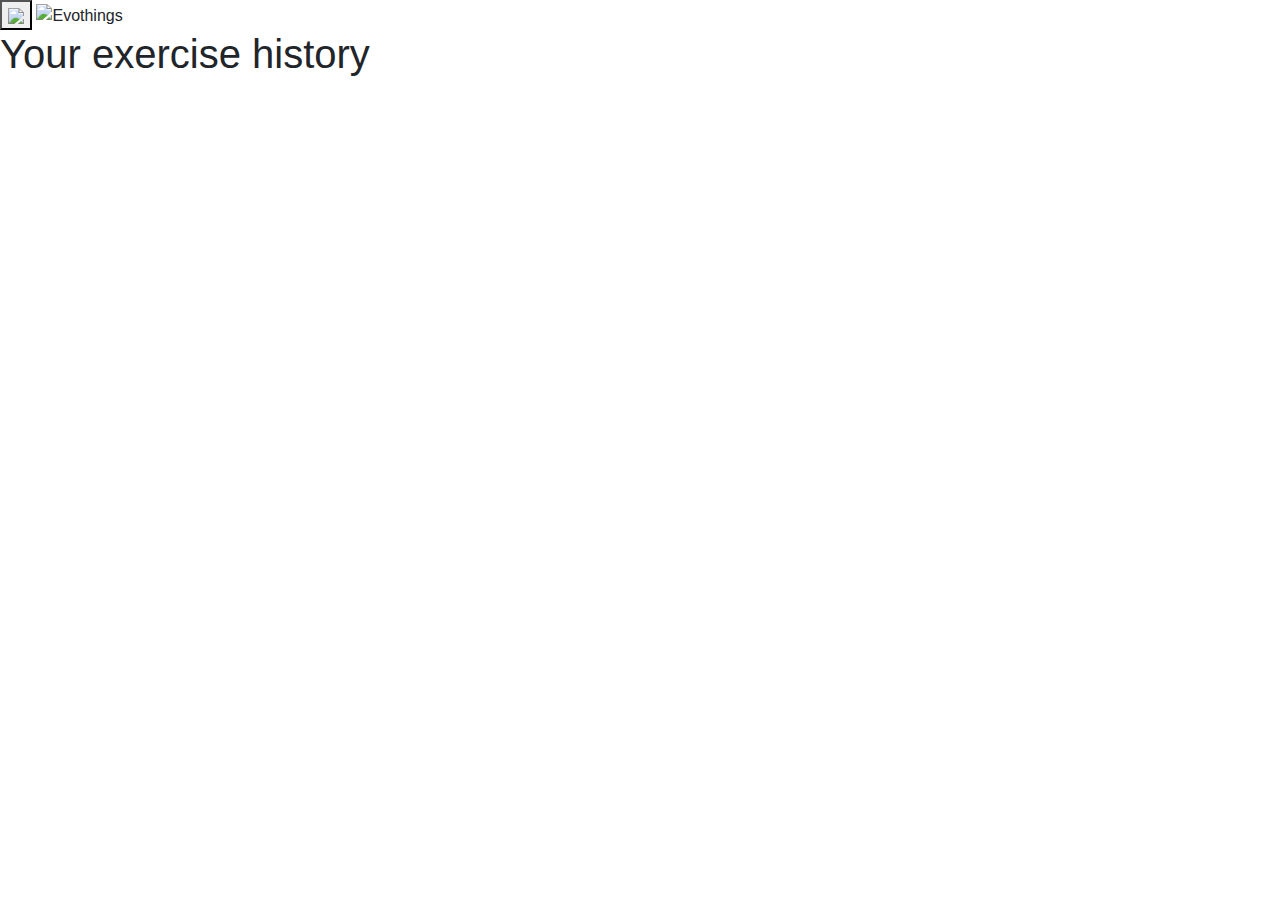
==== ble-ti-sensortag-sensors/history.html @ 38f4ce9c "Merge branch 'app_branch'" ====
<!DOCTYPE html>
<!--
	Demonstration of the TI SensorTag JavaScript library.
-->
<html>

<head>
	<meta charset="utf-8" />
	<meta name="format-detection" content="telephone=no" />
	<meta name="viewport" content="width=device-width, user-scalable=no,
		shrink-to-fit=no, initial-scale=1.0, minimum-scale=1.0, maximum-scale=1.0" />

	<title>TI SensorTag CC2650 &amp; CC2541 Sensors</title>

	<style>
		@import 'ui/css/evothings-app.css';
		@import 'ui/css/app_snackbar.css';
	</style>

	<script>

	// Redirect console.log to Evothings Workbench.
	if (window.hyper && window.hyper.log) { console.log = hyper.log }
	</script>

	<script src="cordova.js"></script>
	<script src="libs/evothings/evothings.js"></script>
	<script src="libs/evothings/ui/ui.js"></script>
	<script src="libs/evothings/tisensortag/tisensortag.js"></script>
	<script src="https://cdnjs.cloudflare.com/ajax/libs/paho-mqtt/1.0.1/mqttws31.js" type="text/javascript"></script>
	<script type="text/javascript" src="timer.js"></script>
	<script type="text/javascript" src="mqtt_client.js"></script>
	<!-- jQuery library -->
    <script src="https://ajax.googleapis.com/ajax/libs/jquery/3.4.1/jquery.min.js"></script>
    <!-- Bootstrap library -->
    <link rel="stylesheet" href="https://maxcdn.bootstrapcdn.com/bootstrap/4.0.0/css/bootstrap.min.css">
    <script src="https://maxcdn.bootstrapcdn.com/bootstrap/4.0.0/js/bootstrap.min.js"></script>
    <script>
        const params = new URLSearchParams(window.location.search)
		var user = params.get('userId')
        console.log("window parameters are "+ user)
        MQTTconnect(user);
    </script>
</head>

<body>

	<header>
		<button class="back" onclick="history.back()">
			<img src="ui/images/arrow-left.svg" />
		</button>
		<img class="logotype" src="ui/images/logo.svg" alt="Evothings" />
		<!--<button class="menu" onclick=""><img src="ui/images/menu.svg" /></button>-->
	</header>

	<h1>Your exercise history</h1>


	<!--<button onclick ="getData()", type='button'>submit</button> -->

	<ul id = "historyList">

    </ul>


<script>


function isEmpty(obj) {
    for(var key in obj) {
        if(obj.hasOwnProperty(key))
            return false;
    }
    return true;
}

function parser(exerciseData){
    var dateString = "date: " + exerciseData["date"] + "<br>";;
    var benchPressString = "";
    var squatString = "";
    var deadliftString = "";

    var benchPressDict = exerciseData["benchPress"] 
    if(!isEmpty(benchPressDict)){
        var benchPressString = "Bench Press: <br>"+ "&emsp;";
        const keys = Object.keys(benchPressDict);
            
        keys.forEach((key, index) => {
            var set = parseInt(key) + 1
            var weight = benchPressDict[key][0]
            var reps = benchPressDict[key][1]
            benchPressString = benchPressString +  `${set}: ${weight}kg x ${reps}` + "<br> &emsp;"
        });
    }
    
    var squatDict = exerciseData["squat"] 
    if(!isEmpty(squatDict)){
        var squatString = "<br>Squats: <br>"+ "&emsp;";
        const keys = Object.keys(squatDict);

        keys.forEach((key, index) => {
            var set = parseInt(key) + 1
            var weight = squatDict[key][0]
            var reps = squatDict[key][1]
            squatString = squatString +  `${set}: ${weight}kg x ${reps}` + "<br> &emsp;"
        });
    }
    
    var deadliftDict = exerciseData["deadlift"] 
    if(!isEmpty(deadliftDict)){
        var deadliftString = "<br>Deadlift: <br>"+ "&emsp;";
        const keys = Object.keys(deadliftDict);

        keys.forEach((key, index) => {
            var set = parseInt(key) + 1
            var weight = deadliftDict[key][0]
            var reps = deadliftDict[key][1]
            deadliftString = deadliftString +  `${set}: ${weight}kg x ${reps}` + "<br> &emsp;"
        });
    }

    return dateString + benchPressString + squatString + deadliftString;
}


function setHistoryList(exerciseDataJsonString)
{    
    exerciseData = JSON.parse(exerciseDataJsonString)
    for(let i=0; i<exerciseData.length; i++){
        
        var dateSpaced = exerciseData[i]["date"];
        var date = dateSpaced.replace(/\s/g, '');
        
        var modalFade = document.createElement("div");
        modalFade.setAttribute("id", "modalFade"+i)
        modalFade.role = "dialog";
        modalFade.className = "modal fade";
        
        var modalDialog = document.createElement("div");
        modalDialog.className = "modal-dialog";
        
        var modalContent = document.createElement("div");
        modalContent.className = "modal-content";
        
        var modalHeader = document.createElement("div");
        modalHeader.className = "modal-header";
        
        var closeSpan = document.createElement("span");
        closeSpan.className = "close";
        closeSpan.innerHTML = "&times;"
        closeSpan.setAttribute("data-dismiss","modal")
        
        var modalTitle = document.createElement("h4");
        modalTitle.class = "modal-title";
        modalTitle.innerHTML = date;
        
        var modalBody = document.createElement("p");
        modalBody.innerHTML = parser(exerciseData[i]);
        modalBody.className = "modal-body"
        modalBody.style.fontSize = "x-large";
        
        var button = document.createElement("button");
        button.type = "button";
        button.className = "btn btn-success openBtn";
        button.setAttribute("id", "modalButton"+i)
        button.innerHTML = date;
        button.value = date;

        var modalFooter = document.createElement("div");
        modalFooter.className = "modal-footer";
        
        var listItem = document.createElement("li");
        var list = document.getElementById("historyList");
    
        modalHeader.appendChild(modalTitle);
        modalHeader.appendChild(closeSpan);
        modalContent.appendChild(modalHeader);
        modalContent.appendChild(modalBody);
        modalContent.appendChild(modalFooter);
        modalDialog.appendChild(modalContent);
        modalFade.appendChild(modalDialog);
        listItem.appendChild(button);
        listItem.appendChild(modalFade);
        list.appendChild(listItem);
        
        $("#modalButton"+i).click(function(){
                    $("#modalFade"+i).modal('show');
                });
    }
}

	</script>

</body>

</html>
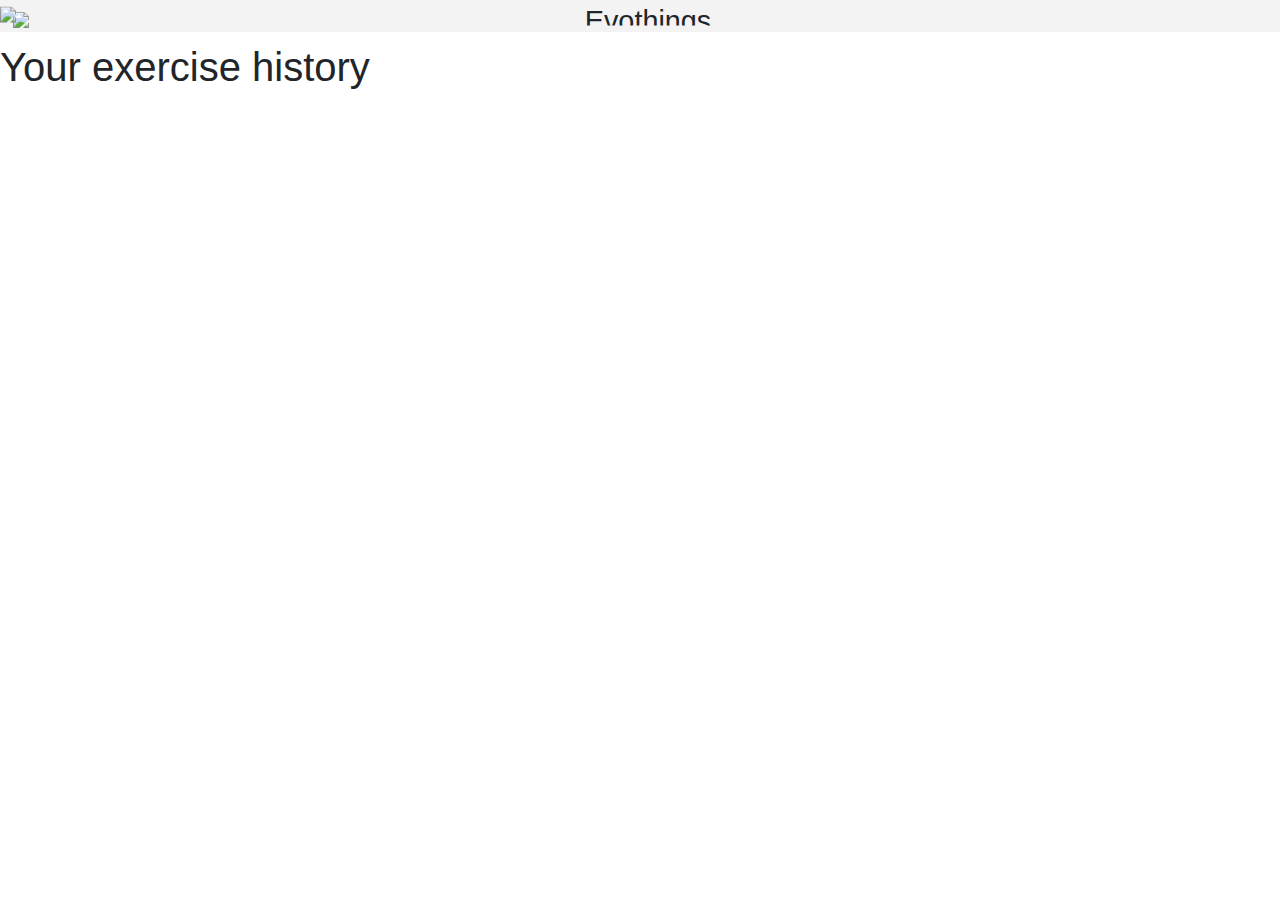
==== commit 57d13c6a: "use http requests to make changes" ====
--- a/ble-ti-sensortag-sensors/history.html
+++ b/ble-ti-sensortag-sensors/history.html
@@ -39,7 +39,7 @@
         const params = new URLSearchParams(window.location.search)
 		var user = params.get('userId')
         console.log("window parameters are "+ user)
-        MQTTconnect(user);
+        sendHttpReqForExerciseData(user);
     </script>
 </head>
 
@@ -123,9 +123,8 @@
 }
 
 
-function setHistoryList(exerciseDataJsonString)
+function setHistoryList(exerciseData)
 {    
-    exerciseData = JSON.parse(exerciseDataJsonString)
     for(let i=0; i<exerciseData.length; i++){
         
         var dateSpaced = exerciseData[i]["date"];
